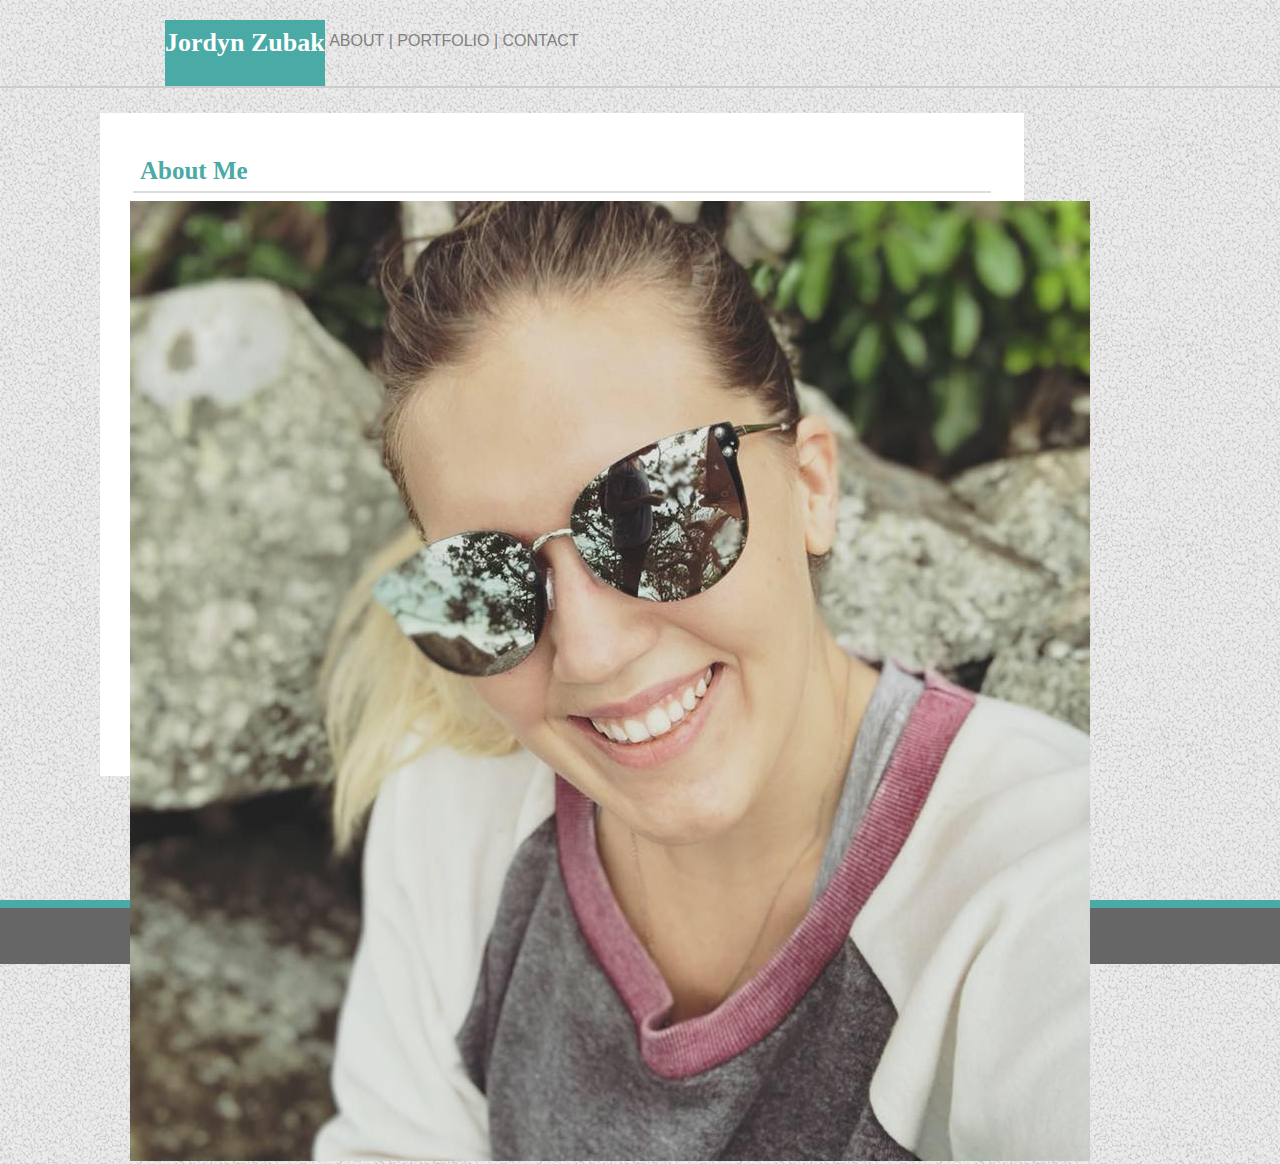
==== index.html @ 586cbf1f "SATURDAY CLASS" ====
<!DOCTYPE html>
<html lang="en-us">

<head>
    <meta charset="UTF-8">
    <title>Jordyn Zubak About Me</title>
    <link rel="stylesheet" href="https://stackpath.bootstrapcdn.com/bootstrap/4.2.1/css/bootstrap.min.css" integrity="sha384-GJzZqFGwb1QTTN6wy59ffF1BuGJpLSa9DkKMp0DgiMDm4iYMj70gZWKYbI706tWS"
        crossorigin="anonymous">
    <link rel="stylesheet" type="text/css" href="reset.css">
    <link rel="stylesheet" type="text/css" href="index.css">
</head>

<body>
    <div class="content">
        <div class="content-inside">
            <header><span>
                    <div class='contatiner navbar navbar-light bg-light clearfix'>
                        <div class='headerbox container-fluid'>
                            <div class="col-sm col-md col-xs">
                                <h1>Jordyn Zubak</h1>
                                <nav class='collpase navbar-collapse navkeys'>
                                    <ul class='navbar-nav mr-auto'>
                                        <li class='nav-item active'><a class="nav-link" href="index.html" target="_blank">&nbsp;About&nbsp;|</a></li>
                                        <li class='nav-item'><a class="nav-link" href="portfolio.html" target="_blank">&nbsp;Portfolio&nbsp;|</a></li>
                                        <li class='nav-item'><a class="nav-link" href="contact.html">&nbsp;Contact&nbsp;</a></li>
                                    </ul>
                                </nav>
                            </div>
                        </div>
                    </div>
                    <hr class='hr1'>
                </span>
            </header>
            <div class="container-fluid">
                    <div class="div3">
                <div class="col-12">
                        <h2>About Me</h2>
                        <div>
                            <hr class="hr2">
                            <p>
                                <div class="img1">
                                    <img class='img-fluid' src="assets\images\Headshot.jpg" alt="Jordyn Headshot">
                                </div>
                                Lorem ipsum dolor amet sunt brooklyn small batch adipisicing aliquip succulents. Cred
                                vexillologist cupidatat tbh qui fugiat
                                hexagon kombucha kinfolk church-key messenger bag snackwave aesthetic. Pabst adaptogen
                                literally tempor, meggings photo booth
                                ut poutine sustainable banjo tote bag kickstarter activated charcoal drinking vinegar
                                edison bulb. Cillum raclette vexillologist
                                irure cliche banjo, williamsburg sed.
                                <br><br>
                                Cred ut quinoa sunt cillum vexillologist tofu hashtag nulla paleo aliqua. Et deep v
                                laborum kinfolk af, lyft cardigan ut vinyl
                                kombucha viral blue bottle lomo adaptogen. Reprehenderit deserunt DIY marfa ea nulla.
                                Listicle magna id cold-pressed squid chia.
                                Beard small batch velit austin you probably haven't heard of them fashion axe vaporware
                                quinoa freegan meggings dolor gochujang
                                skateboard hoodie next level. Hammock freegan af ex unicorn kombucha.
                                <br><br>
                                Everyday carry keytar paleo bicycle rights ipsum, pug air plant 90's live-edge umami
                                celiac polaroid cray. Vaporware sunt normcore
                                craft beer, health goth post-ironic nisi narwhal. Tofu subway tile chillwave, four loko
                                normcore slow-carb 90's you probably haven't
                                heard of them irony duis forage sunt lyft aliquip single-origin coffee. IPhone est
                                trust fund blog disrupt, small batch tumeric tote
                                bag cronut sriracha iceland church-key narwhal. Vexillologist fingerstache pinterest
                                offal.
                                <br><br>
                                Keffiyeh laboris edison bulb, direct trade taiyaki anim eiusmod. Tumblr man braid pork
                                belly yr in, YOLO typewriter man bun DIY raw
                                denim iceland. In nulla edison bulb knausgaard, pabst deserunt palo santo irure next
                                level qui squid. Ullamco wolf fam photo booth.
                                IPhone hell of esse intelligentsia proident. Bushwick air plant chartreuse dolor
                                drinking vinegar keffiyeh offal ad tote bag copper
                                mug tilde bespoke microdosing roof party.
                                <br><br>
                                Cillum microdosing flexitarian, aute occupy vegan 8-bit stumptown bushwick kitsch
                                kombucha. Chicharrones kickstarter cardigan
                                shoreditch you probably haven't heard of them. Chambray meditation umami, PBR&B yuccie
                                celiac consectetur biodiesel hella leggings
                                aute disrupt air plant. Occaecat lorem hammock trust fund cardigan, labore vegan
                                chambray XOXO aliquip biodiesel fashion axe hashtag
                                sartorial. Crucifix church-key venmo, incididunt franzen cupidatat +1 tousled
                                exercitation mumblecore ad. Fixie hammock dolore fugiat
                                laboris pok pok. Normcore mumblecore meggings magna bitters before they sold out
                                occaecat.
                                <br><br>
                                Oh. You need a little dummy text for your mockup? How quaint.
                                <br><br>
                                I bet you’re still using Bootstrap too…
                            </p>
                        </div>
                    </div>
                </div>
            </div>
        </div>
    </div>
    </div>
    </div>
    <footer class='footer'>Copyright ©</footer>
    </div>
</body>

</html>
---- index.css ----
/* this is the overarching style sheet to be used as a baseline for all three pages */
html{
    height: 100%;
    margin: 0;   
}
body{
    height: 100%;
    margin: 0;
    background-image: url('assets/images/gravel/gravel.png');
}

.content {
    min-height: 100%;
}
.content-inside {
    padding: 0;
    padding-bottom: 50px;
}

.div1{
    display: flex;
    background-color: #ffffff;
    border-bottom-width: 15px;
    border-color: #cccccc;
    width: 100%;
    margin: 0;
    padding: 0;
    align-content: center;
}
.headerbox{
    display:flex;
    padding: 20px 100px 20px 100px;
    margin-left: 65px;
    width:960px;
}
h1 {
    max-width :350px;
    height: 100%;
    padding-top: 10px;
    padding-bottom: 10px;
    font-family: 'Georgia', Times, Times New Roman, serif; 
    font-size : 26px;
    font-weight: bold;
    color : #ffffff;
    text-align: center;
    background-color: #4aaaa5;
    float: left;
    border: 15px;
    border-color:#cccccc;
}

.navkeys{
    float: right;
    font-family: 'Arial', 'Helvetica Neue', Helvetica, sans-serif;
    color: rgb(207, 203, 203);
    text-align: center;
    padding-right: 0;
    margin: 0;
    padding-top: 3%;
    }

a:link, a:visited{
    width: 120px;
    padding: 0;
    margin: 0;
    text-transform: uppercase; 
    color: grey;
    text-decoration: none;
}
a:hover{
    width: 120px;
    padding: 0;
    margin: 0;
    text-transform: uppercase; 
    color: #265754;
    text-decoration: none;
}

a:active{
    width: 120px;
    padding: 0;
    margin: 0;
    text-transform: uppercase; 
    color: #4aaaa5;
    text-decoration: none;
}

ul {
    list-style-type: none;
    display: flex;
    margin: 0;
    padding: 0;
    overflow: hidden;
    }


.hr1{
    height: 2px;
    width: 100%;
    margin:0;
    padding:0;
    background-color:#cccccc;
    border: none;
}

.div2{
    padding: 0px 100px 0px 100px;
}
h2 {
    font-family:'Georgia', Times, Times New Roman, serif; 
    font-size : 25px;
    font-weight: bold;
    color : #4aaaa5;
    border: 2px;
    padding-top: 30px;
    padding-left: 30px;
    border-color:#dddddd;
}

.div3 {
    width: relative;
    height: relative;
    background: #ffffff;
    margin-top: 25px;
    margin-left: 100px;
    margin-right: 20%;
    padding: 15px 10px 15px 10px;
    border: 2px;
    border-color: #dddddd;
    background-color:#ffffff;
}

.img1{
    position: relative;
    float: left;
    height: auto;
    width: relative;
    max-height: auto;
    max-width: 200px;
    padding-left: 20px;
    margin-right: 15px;
}
.hr2{
    border: none;
    height: 2px;
    width: 95%;
    padding-left: 0;
    align-content: center;
    background-color:#dddddd;
    z-index: 1;
}

p{
    z-index: 99;
    background:#ffffff;
    color: #777777;
}

.hr3{
    position: relative;
    height: 6px;
    width: 100%;
    padding-left: 0;
    align-content: center;
    color: #4aaaa5;
    z-index: 1;
}

footer {
    border-top: 8px solid #4aaaa5;
    font-family: 'Arial', 'Helvetica Neue', Helvetica, sans-serif;
    margin: 0;
    color: #777777;
    background-color: #666666;
    padding: 20px;
    text-align: center;
  }

.clearfix:after {
    content: "";
    display: table;
    clear: both;
}
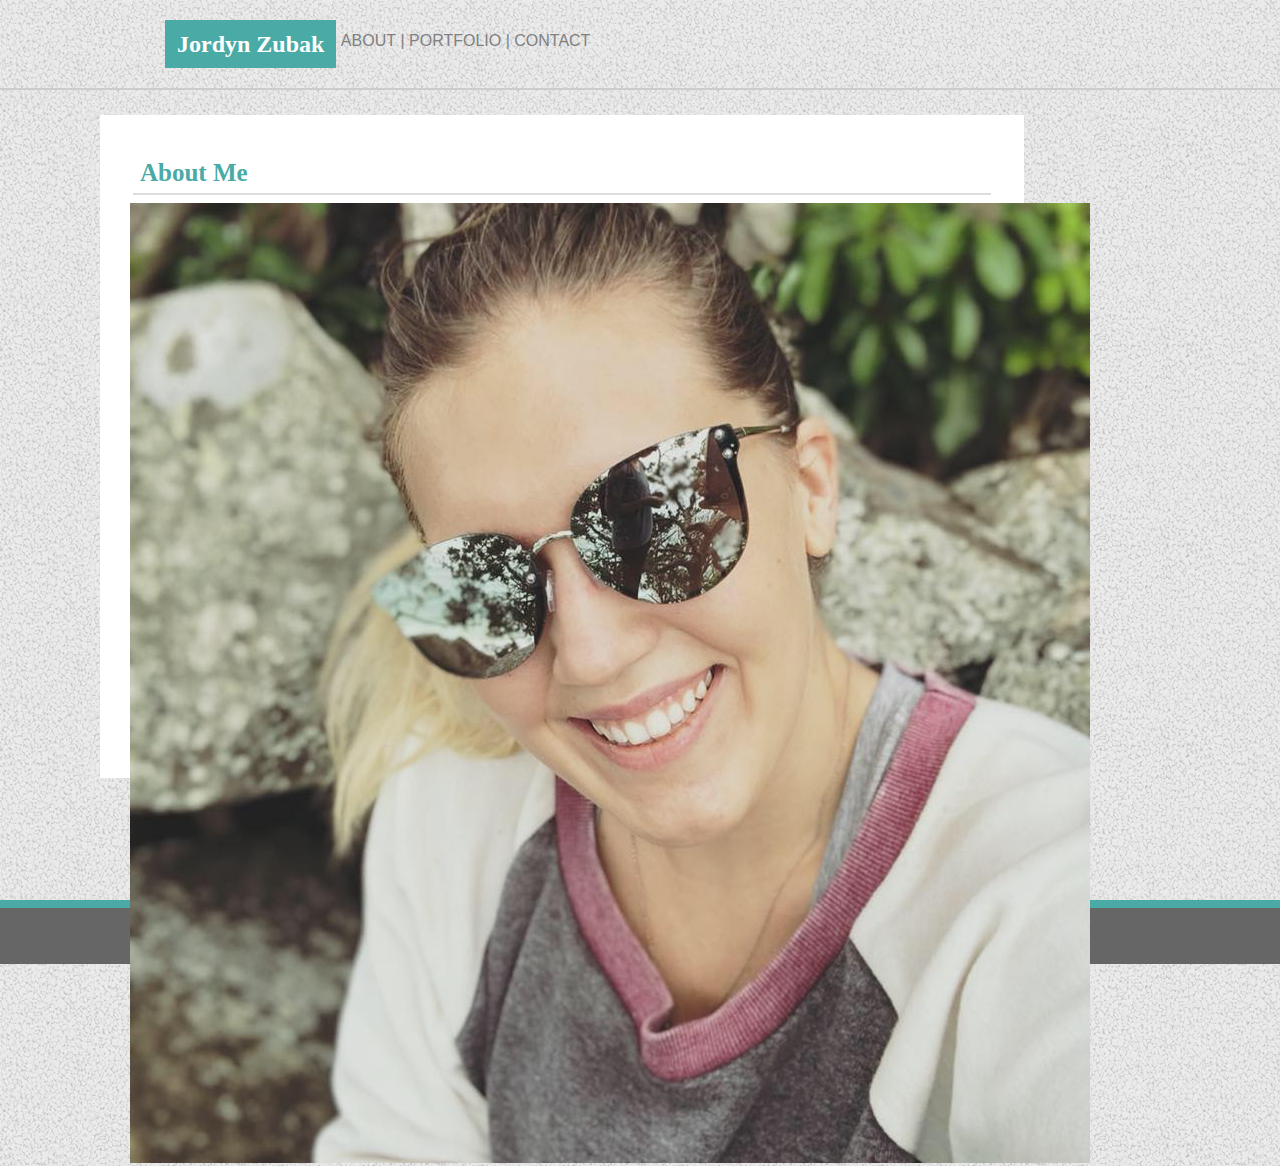
==== commit c97750b7: "SATURDAY 4" ====
--- a/index.html
+++ b/index.html
@@ -14,26 +14,30 @@
     <div class="content">
         <div class="content-inside">
             <header><span>
-                    <div class='contatiner navbar navbar-light bg-light clearfix'>
-                        <div class='headerbox container-fluid'>
-                            <div class="col-sm col-md col-xs">
-                                <h1>Jordyn Zubak</h1>
-                                <nav class='collpase navbar-collapse navkeys'>
-                                    <ul class='navbar-nav mr-auto'>
-                                        <li class='nav-item active'><a class="nav-link" href="index.html" target="_blank">&nbsp;About&nbsp;|</a></li>
-                                        <li class='nav-item'><a class="nav-link" href="portfolio.html" target="_blank">&nbsp;Portfolio&nbsp;|</a></li>
-                                        <li class='nav-item'><a class="nav-link" href="contact.html">&nbsp;Contact&nbsp;</a></li>
-                                    </ul>
-                                </nav>
+                <div class= 'navbar-light bg-light clearfix'>
+                    <div class='contatiner navbar'>
+                        <div class='headerbox'>
+                            <div class="container-fluid">
+                                <div class="col-sm col-md col-xs">
+                                    <h1>Jordyn Zubak</h1>
+                                    <nav class='nav-pills navbar-right navkeys'>
+                                        <ul class='navbar-nav mr-auto'>
+                                            <li class='nav-item active'><a class="nav-link" href="index.html" target="_blank">&nbsp;About&nbsp;|</a></li>
+                                            <li class='nav-item'><a class="nav-link" href="portfolio.html" target="_blank">&nbsp;Portfolio&nbsp;|</a></li>
+                                            <li class='nav-item'><a class="nav-link" href="contact.html">&nbsp;Contact&nbsp;</a></li>
+                                        </ul>
+                                    </nav>
+                                </div>
                             </div>
                         </div>
                     </div>
                     <hr class='hr1'>
+                </div>
                 </span>
             </header>
             <div class="container-fluid">
-                    <div class="div3">
-                <div class="col-12">
+                <div class="div3">
+                    <div class="col-12">
                         <h2>About Me</h2>
                         <div>
                             <hr class="hr2">
--- a/index.css
+++ b/index.css
@@ -34,12 +34,11 @@
     width:960px;
 }
 h1 {
-    max-width :350px;
+    /* max-width :350px; */
     height: 100%;
-    padding-top: 10px;
-    padding-bottom: 10px;
+    padding: .5em .5em .5em .5em;
     font-family: 'Georgia', Times, Times New Roman, serif; 
-    font-size : 26px;
+    font-size : 1.5rem;
     font-weight: bold;
     color : #ffffff;
     text-align: center;
@@ -55,7 +54,7 @@
     color: rgb(207, 203, 203);
     text-align: center;
     padding-right: 0;
-    margin: 0;
+    margin: auto;
     padding-top: 3%;
     }
 
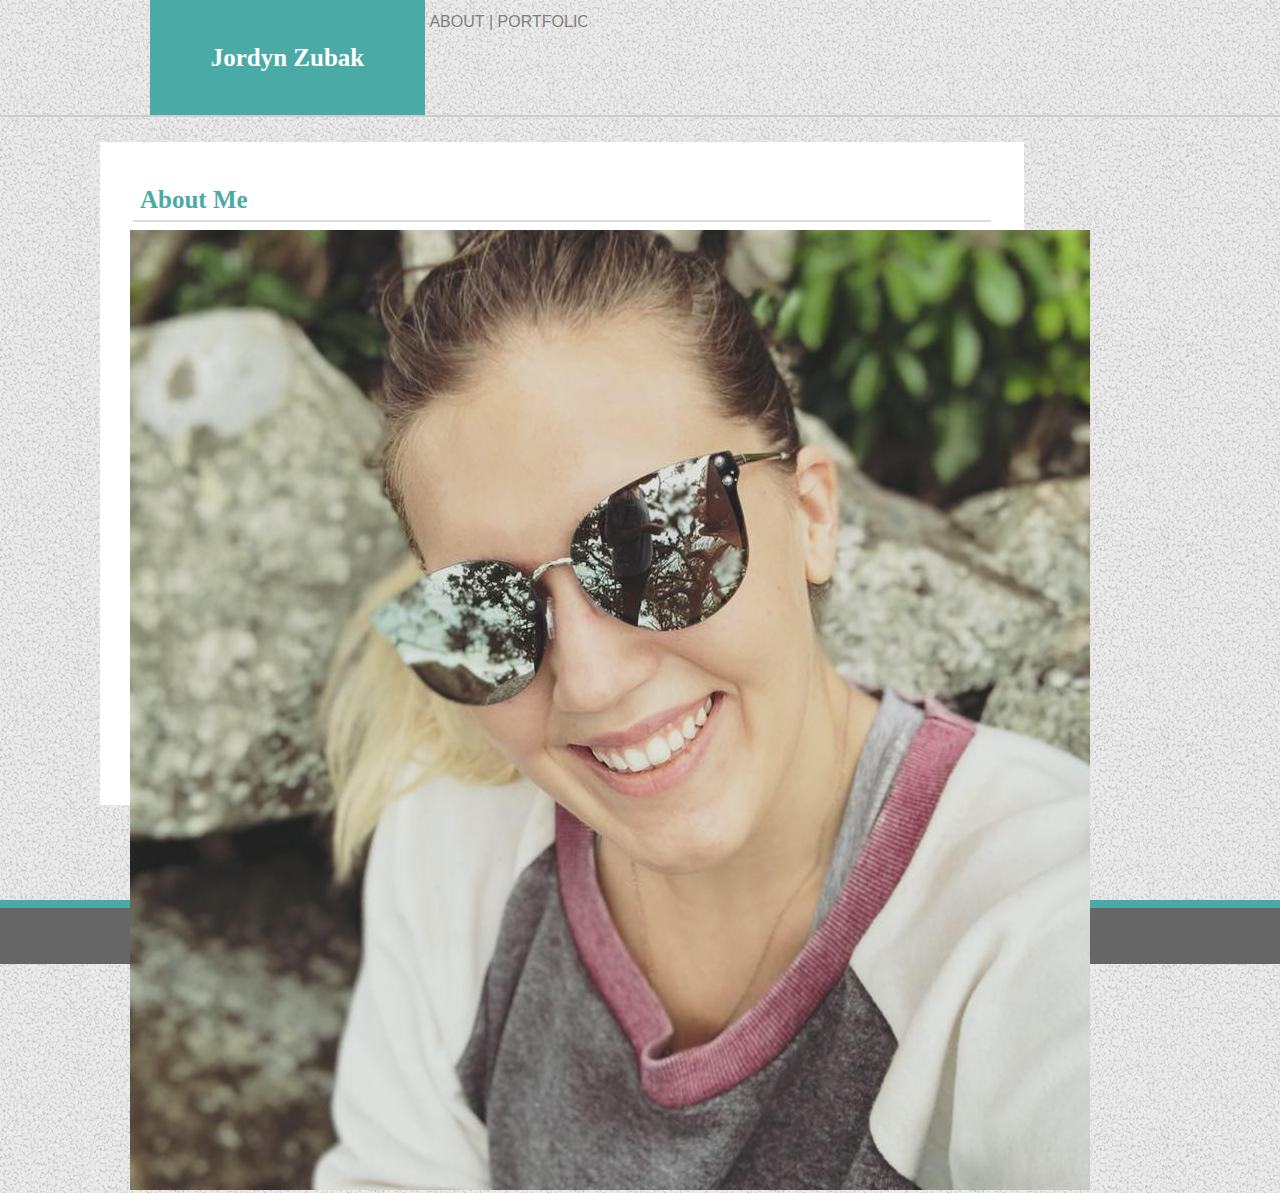
==== commit fed79e61: "SUBSETS" ====
--- a/index.html
+++ b/index.html
@@ -18,13 +18,16 @@
                     <div class='contatiner navbar'>
                         <div class='headerbox'>
                             <div class="container-fluid">
-                                <div class="col-sm col-md col-xs">
+                                    <div class="col-lg-12 col-sm-4 col-md-3">
                                     <h1>Jordyn Zubak</h1>
-                                    <nav class='nav-pills navbar-right navkeys'>
-                                        <ul class='navbar-nav mr-auto'>
-                                            <li class='nav-item active'><a class="nav-link" href="index.html" target="_blank">&nbsp;About&nbsp;|</a></li>
-                                            <li class='nav-item'><a class="nav-link" href="portfolio.html" target="_blank">&nbsp;Portfolio&nbsp;|</a></li>
-                                            <li class='nav-item'><a class="nav-link" href="contact.html">&nbsp;Contact&nbsp;</a></li>
+                                    <nav class='nav navkeys'>
+                                            <ul class='nav-pills mr-auto'>
+                                            <li class='nav-item active'>
+                                                <a class="nav-link" href="index.html" target="_blank">&nbsp;About&nbsp;|</a></li>
+                                            <li class='nav-item'>
+                                                <a class="nav-link" href="portfolio.html" target="_blank">&nbsp;Portfolio&nbsp;|</a></li>
+                                            <li class='nav-item'>
+                                                <a class="nav-link" href="contact.html">&nbsp;Contact&nbsp;</a></li>
                                         </ul>
                                     </nav>
                                 </div>
--- a/index.css
+++ b/index.css
@@ -29,32 +29,34 @@
 }
 .headerbox{
     display:flex;
-    padding: 20px 100px 20px 100px;
-    margin-left: 65px;
-    width:960px;
+    padding: 0px 100px 0px 150px;
+    margin-left: 0;
+    max-width:960px;
 }
 h1 {
-    /* max-width :350px; */
-    height: 100%;
+    float: left;
+    min-height: 90px;
+    max-width: 250px;
     padding: .5em .5em .5em .5em;
+    width: 100%;
+    margin:0;
     font-family: 'Georgia', Times, Times New Roman, serif; 
-    font-size : 1.5rem;
+    font-size : 25px;
     font-weight: bold;
+    line-height: 90px;
     color : #ffffff;
     text-align: center;
     background-color: #4aaaa5;
-    float: left;
-    border: 15px;
-    border-color:#cccccc;
 }
 
 .navkeys{
-    float: right;
+    display:flex;
     font-family: 'Arial', 'Helvetica Neue', Helvetica, sans-serif;
     color: rgb(207, 203, 203);
     text-align: center;
-    padding-right: 0;
-    margin: auto;
+    /* padding-right: 0; */
+    /* margin: auto; */
+    line-height: 18px;
     padding-top: 3%;
     }
 
